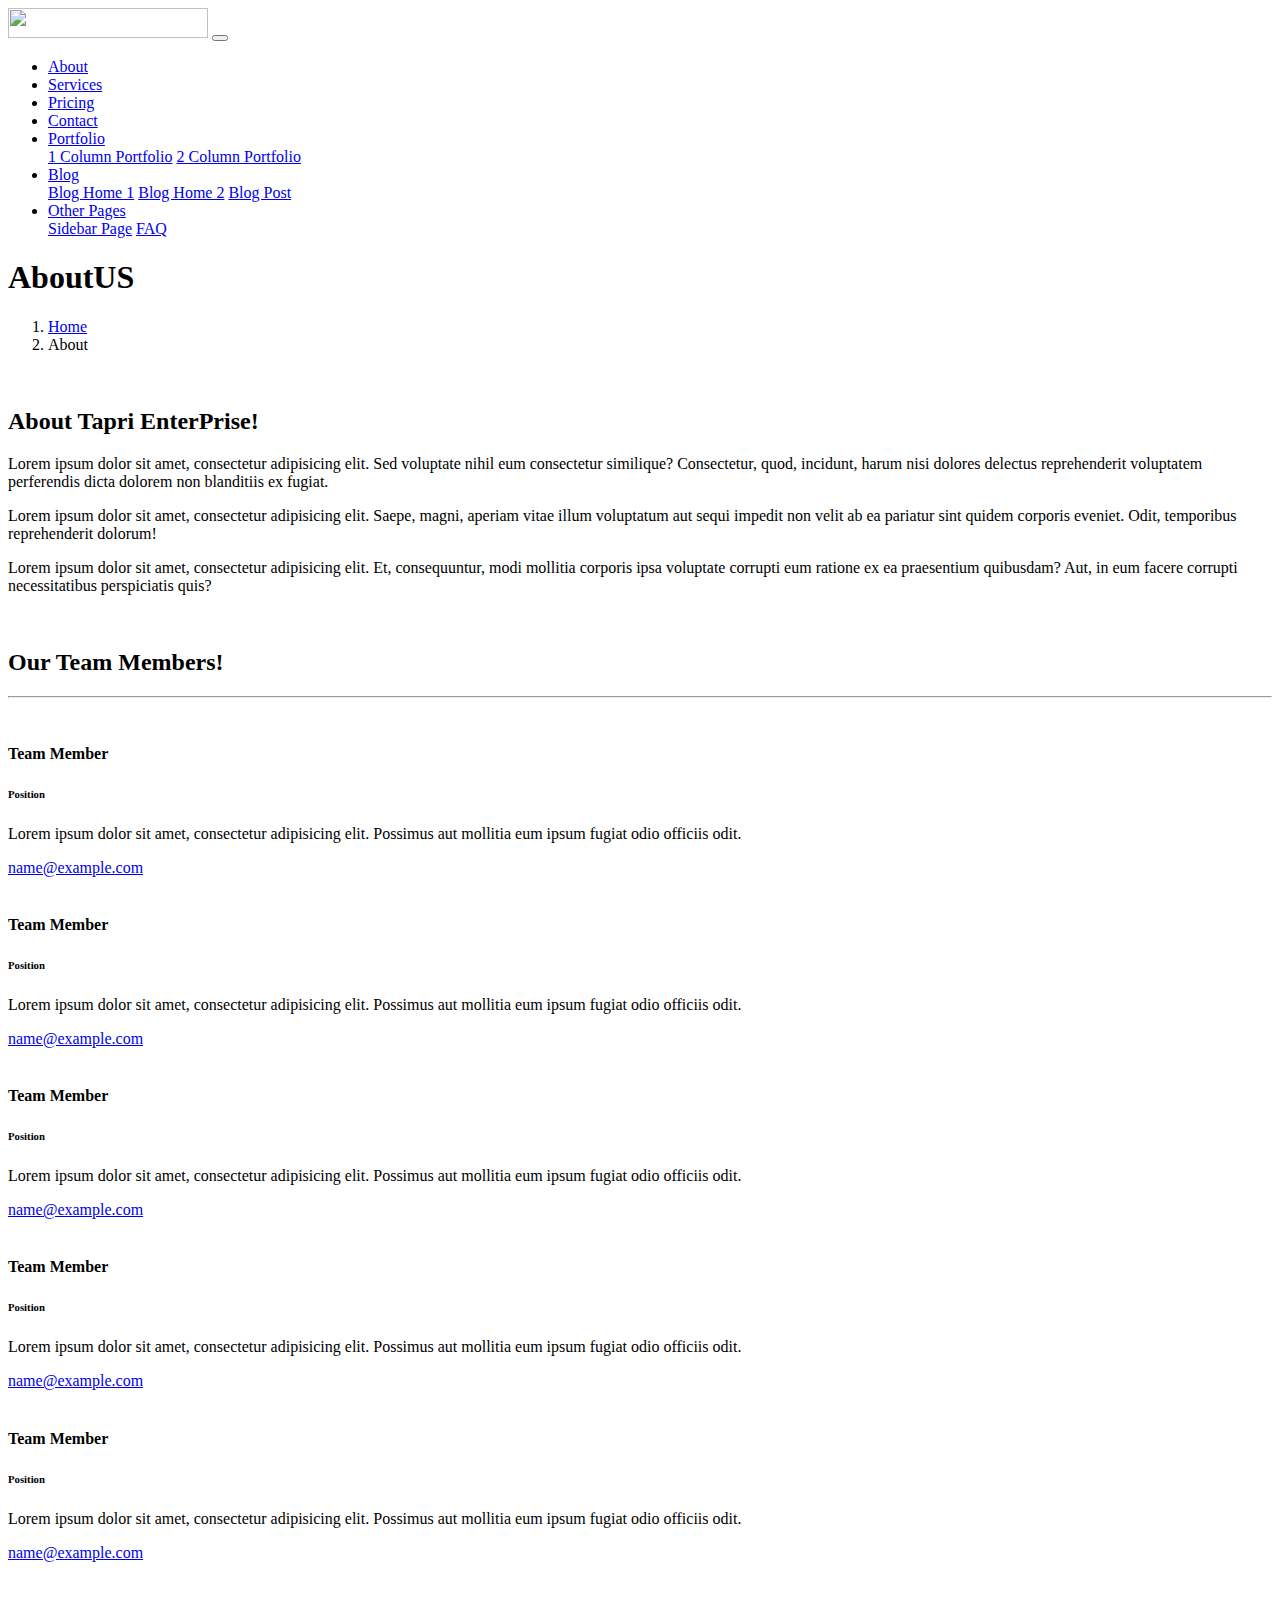
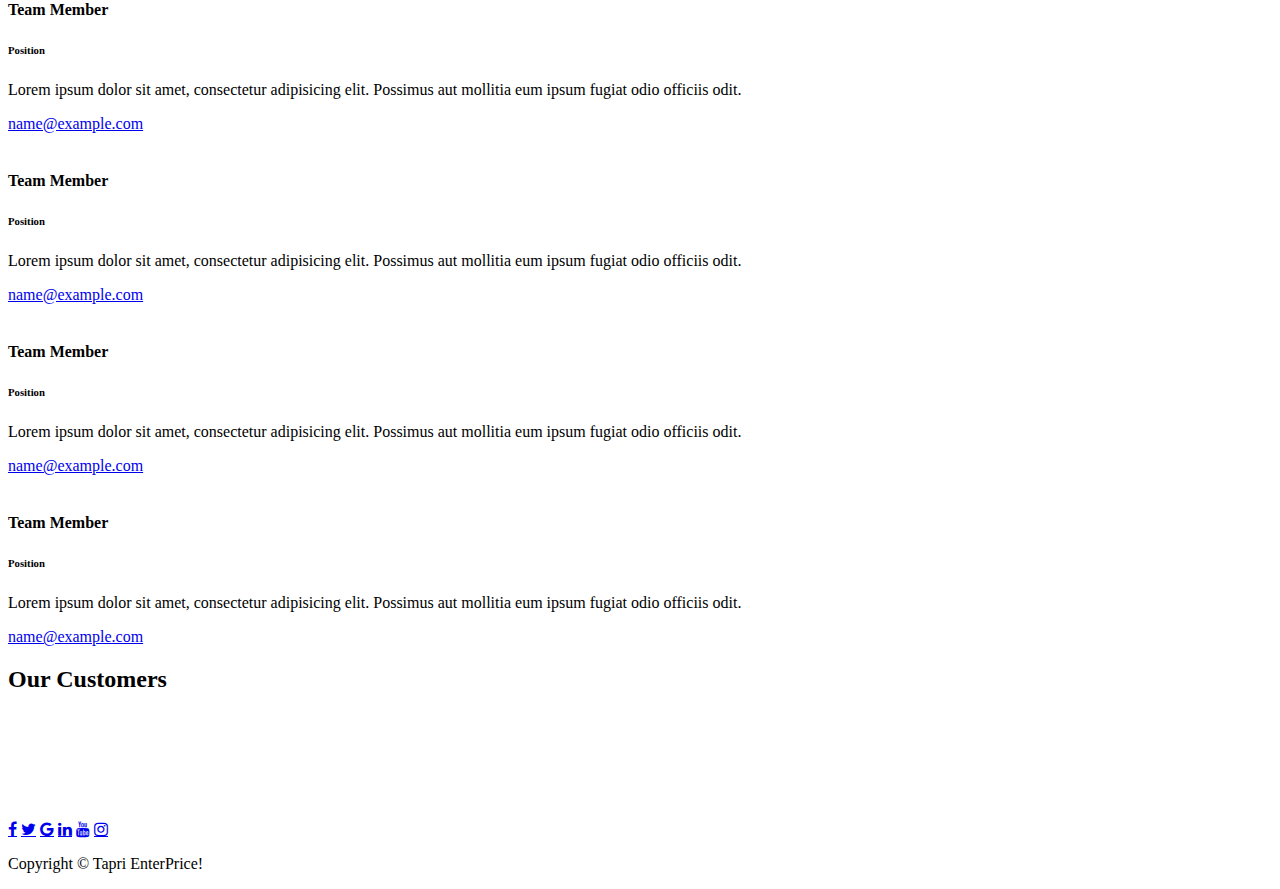
==== about.html @ 7437ee1a "dxdaf" ====
<!DOCTYPE html>
<html lang="en">

  <head>

    <meta charset="utf-8">
    <meta name="viewport" content="width=device-width, initial-scale=1, shrink-to-fit=no">
    <meta name="description" content="">
    <meta name="author" content="">

    <title>Modern Business - Start Bootstrap Template</title>

    <!-- Bootstrap core CSS -->
    <link href="vendor/bootstrap/css/bootstrap.min.css" rel="stylesheet">

    <!-- Custom styles for this template -->
    <link href="css/modern-business.css" rel="stylesheet">
 <!-- Add icon library -->
 <link rel="stylesheet" href="https://cdnjs.cloudflare.com/ajax/libs/font-awesome/4.7.0/css/font-awesome.min.css">
  </head>

  <body>

    <!-- Navigation -->
    <nav class="navbar fixed-top navbar-expand-lg navbar-dark bg-dark fixed-top">
      <div class="container">
          <a class="navbar-brand" href="index.html"><img src="images/logo.png" style="width: 200px;height: 30px;"></a>
        <button class="navbar-toggler navbar-toggler-right" type="button" data-toggle="collapse" data-target="#navbarResponsive" aria-controls="navbarResponsive" aria-expanded="false" aria-label="Toggle navigation">
          <span class="navbar-toggler-icon"></span>
        </button>
        <div class="collapse navbar-collapse" id="navbarResponsive">
          <ul class="navbar-nav ml-auto">
            <li class="nav-item active">
              <a class="nav-link" href="about.html">About</a>
            </li>
            <li class="nav-item">
              <a class="nav-link" href="services.html">Services</a>
            </li>
            <li class="nav-item">
              <a class="nav-link" href="pricing.html">Pricing</a>
            </li>
            <li class="nav-item">
              <a class="nav-link" href="contact.html">Contact</a>
            </li>
            <li class="nav-item dropdown">
              <a class="nav-link dropdown-toggle" href="#" id="navbarDropdownPortfolio" data-toggle="dropdown" aria-haspopup="true" aria-expanded="false">
                Portfolio
              </a>
              <div class="dropdown-menu dropdown-menu-right" aria-labelledby="navbarDropdownPortfolio">
                <a class="dropdown-item" href="portfolio-1-col.html">1 Column Portfolio</a>
                <a class="dropdown-item" href="portfolio-2-col.html">2 Column Portfolio</a>
              </div>
            </li>
            <li class="nav-item dropdown">
              <a class="nav-link dropdown-toggle" href="#" id="navbarDropdownBlog" data-toggle="dropdown" aria-haspopup="true" aria-expanded="false">
                Blog
              </a>
              <div class="dropdown-menu dropdown-menu-right" aria-labelledby="navbarDropdownBlog">
                <a class="dropdown-item" href="blog-home-1.html">Blog Home 1</a>
                <a class="dropdown-item" href="blog-home-2.html">Blog Home 2</a>
                <a class="dropdown-item" href="blog-post.html">Blog Post</a>
              </div>
            </li>
            <li class="nav-item dropdown">
              <a class="nav-link dropdown-toggle" href="#" id="navbarDropdownBlog" data-toggle="dropdown" aria-haspopup="true" aria-expanded="false">
                Other Pages
              </a>
              <div class="dropdown-menu dropdown-menu-right" aria-labelledby="navbarDropdownBlog">
                <a class="dropdown-item" href="sidebar.html">Sidebar Page</a>
                <a class="dropdown-item" href="faq.html">FAQ</a>
        
              </div>
            </li>
          </ul>
        </div>
      </div>
    </nav>

    <!-- Page Content -->
    <div class="container">

      <!-- Page Heading/Breadcrumbs -->
      <h1 class="mt-4 mb-3 text-dark">AboutUS</h1>

      <ol class="breadcrumb">
        <li class="breadcrumb-item">
          <a href="index.html">Home</a>
        </li>
        <li class="breadcrumb-item active">About</li>
      </ol>

      <!-- Intro Content -->
      <div class="row">
        <div class="col-lg-6">
          <img class="img-fluid rounded mb-4" src="http://placehold.it/750x450" alt="">
        </div>
        <div class="col-lg-6">
          <h2>About Tapri EnterPrise!</h2>
          <p>Lorem ipsum dolor sit amet, consectetur adipisicing elit. Sed voluptate nihil eum consectetur similique? Consectetur, quod, incidunt, harum nisi dolores delectus reprehenderit voluptatem perferendis dicta dolorem non blanditiis ex fugiat.</p>
          <p>Lorem ipsum dolor sit amet, consectetur adipisicing elit. Saepe, magni, aperiam vitae illum voluptatum aut sequi impedit non velit ab ea pariatur sint quidem corporis eveniet. Odit, temporibus reprehenderit dolorum!</p>
          <p>Lorem ipsum dolor sit amet, consectetur adipisicing elit. Et, consequuntur, modi mollitia corporis ipsa voluptate corrupti eum ratione ex ea praesentium quibusdam? Aut, in eum facere corrupti necessitatibus perspiciatis quis?</p>
        </div>
      </div><br>
      <!-- /.row -->

      <!-- Team Members -->
      <h2 class="text-center">Our Team Members!</h2><hr>

      <div class="row">
        <div class="col-lg-4 mb-4">
          <div class="card h-100 text-center">
            <img class="card-img-top" src="http://placehold.it/750x450" alt="">
            <div class="card-body">
              <h4 class="card-title">Team Member</h4>
              <h6 class="card-subtitle mb-2 text-muted">Position</h6>
              <p class="card-text">Lorem ipsum dolor sit amet, consectetur adipisicing elit. Possimus aut mollitia eum ipsum fugiat odio officiis odit.</p>
            </div>
            <div class="card-footer">
              <a href="#">name@example.com</a>
            </div>
          </div>
        </div>
        <div class="col-lg-4 mb-4">
          <div class="card h-100 text-center">
            <img class="card-img-top" src="http://placehold.it/750x450" alt="">
            <div class="card-body">
              <h4 class="card-title">Team Member</h4>
              <h6 class="card-subtitle mb-2 text-muted">Position</h6>
              <p class="card-text">Lorem ipsum dolor sit amet, consectetur adipisicing elit. Possimus aut mollitia eum ipsum fugiat odio officiis odit.</p>
            </div>
            <div class="card-footer">
              <a href="#">name@example.com</a>
            </div>
          </div>
        </div>
        <div class="col-lg-4 mb-4">
          <div class="card h-100 text-center">
            <img class="card-img-top" src="http://placehold.it/750x450" alt="">
            <div class="card-body">
              <h4 class="card-title">Team Member</h4>
              <h6 class="card-subtitle mb-2 text-muted">Position</h6>
              <p class="card-text">Lorem ipsum dolor sit amet, consectetur adipisicing elit. Possimus aut mollitia eum ipsum fugiat odio officiis odit.</p>
            </div>
            <div class="card-footer">
              <a href="#">name@example.com</a>
            </div>
          </div>
        </div>
      </div>
      <!-- /.row -->
      <div class="row">
        <div class="col-lg-4 mb-4">
          <div class="card h-100 text-center">
            <img class="card-img-top" src="http://placehold.it/750x450" alt="">
            <div class="card-body">
              <h4 class="card-title">Team Member</h4>
              <h6 class="card-subtitle mb-2 text-muted">Position</h6>
              <p class="card-text">Lorem ipsum dolor sit amet, consectetur adipisicing elit. Possimus aut mollitia eum ipsum fugiat odio officiis odit.</p>
            </div>
            <div class="card-footer">
              <a href="#">name@example.com</a>
            </div>
          </div>
        </div>
        <div class="col-lg-4 mb-4">
          <div class="card h-100 text-center">
            <img class="card-img-top" src="http://placehold.it/750x450" alt="">
            <div class="card-body">
              <h4 class="card-title">Team Member</h4>
              <h6 class="card-subtitle mb-2 text-muted">Position</h6>
              <p class="card-text">Lorem ipsum dolor sit amet, consectetur adipisicing elit. Possimus aut mollitia eum ipsum fugiat odio officiis odit.</p>
            </div>
            <div class="card-footer">
              <a href="#">name@example.com</a>
            </div>
          </div>
        </div>
        <div class="col-lg-4 mb-4">
          <div class="card h-100 text-center">
            <img class="card-img-top" src="http://placehold.it/750x450" alt="">
            <div class="card-body">
              <h4 class="card-title">Team Member</h4>
              <h6 class="card-subtitle mb-2 text-muted">Position</h6>
              <p class="card-text">Lorem ipsum dolor sit amet, consectetur adipisicing elit. Possimus aut mollitia eum ipsum fugiat odio officiis odit.</p>
            </div>
            <div class="card-footer">
              <a href="#">name@example.com</a>
            </div>
          </div>
        </div>
      </div>
      <!-- /.row -->
      <div class="row">
        <div class="col-lg-4 mb-4">
          <div class="card h-100 text-center">
            <img class="card-img-top" src="http://placehold.it/750x450" alt="">
            <div class="card-body">
              <h4 class="card-title">Team Member</h4>
              <h6 class="card-subtitle mb-2 text-muted">Position</h6>
              <p class="card-text">Lorem ipsum dolor sit amet, consectetur adipisicing elit. Possimus aut mollitia eum ipsum fugiat odio officiis odit.</p>
            </div>
            <div class="card-footer">
              <a href="#">name@example.com</a>
            </div>
          </div>
        </div>
        <div class="col-lg-4 mb-4">
          <div class="card h-100 text-center">
            <img class="card-img-top" src="http://placehold.it/750x450" alt="">
            <div class="card-body">
              <h4 class="card-title">Team Member</h4>
              <h6 class="card-subtitle mb-2 text-muted">Position</h6>
              <p class="card-text">Lorem ipsum dolor sit amet, consectetur adipisicing elit. Possimus aut mollitia eum ipsum fugiat odio officiis odit.</p>
            </div>
            <div class="card-footer">
              <a href="#">name@example.com</a>
            </div>
          </div>
        </div>
        <div class="col-lg-4 mb-4">
          <div class="card h-100 text-center">
            <img class="card-img-top" src="http://placehold.it/750x450" alt="">
            <div class="card-body">
              <h4 class="card-title">Team Member</h4>
              <h6 class="card-subtitle mb-2 text-muted">Position</h6>
              <p class="card-text">Lorem ipsum dolor sit amet, consectetur adipisicing elit. Possimus aut mollitia eum ipsum fugiat odio officiis odit.</p>
            </div>
            <div class="card-footer">
              <a href="#">name@example.com</a>
            </div>
          </div>
        </div>
      </div>
      <!-- /.row -->
      <!-- Our Customers -->
      <h2 class="text-center">Our Customers</h2>
      <div class="row">
        <div class="col-lg-2 col-sm-4 mb-4">
          <img class="img-fluid" src="http://placehold.it/500x300" alt="">
        </div>
        <div class="col-lg-2 col-sm-4 mb-4">
          <img class="img-fluid" src="http://placehold.it/500x300" alt="">
        </div>
        <div class="col-lg-2 col-sm-4 mb-4">
          <img class="img-fluid" src="http://placehold.it/500x300" alt="">
        </div>
        <div class="col-lg-2 col-sm-4 mb-4">
          <img class="img-fluid" src="http://placehold.it/500x300" alt="">
        </div>
        <div class="col-lg-2 col-sm-4 mb-4">
          <img class="img-fluid" src="http://placehold.it/500x300" alt="">
        </div>
        <div class="col-lg-2 col-sm-4 mb-4">
          <img class="img-fluid" src="http://placehold.it/500x300" alt="">
        </div>
      </div>
      <!-- /.row -->

    </div>
    <!-- /.container -->

    <!-- Footer -->
    <footer class="py-5 bg-dark">
        <div class="container">
          <div class="row">
            <div class="col">
             <a href="#" class="fa fa-facebook"></a>
              <a href="#" class="fa fa-twitter"></a>
              <a href="#" class="fa fa-google"></a>
              <a href="#" class="fa fa-linkedin"></a>
              <a href="#" class="fa fa-youtube"></a>
              <a href="#" class="fa fa-instagram"></a>
              </div>
              <div class="col">
                  <p class="m-0 text-right text-white fttext">Copyright &copy; Tapri EnterPrice!</p> 
                </div>
          </div>
       
        </div>
        <!-- /.container -->
      </footer>

    <!-- Bootstrap core JavaScript -->
    <script src="vendor/jquery/jquery.min.js"></script>
    <script src="vendor/bootstrap/js/bootstrap.bundle.min.js"></script>

  </body>

</html>
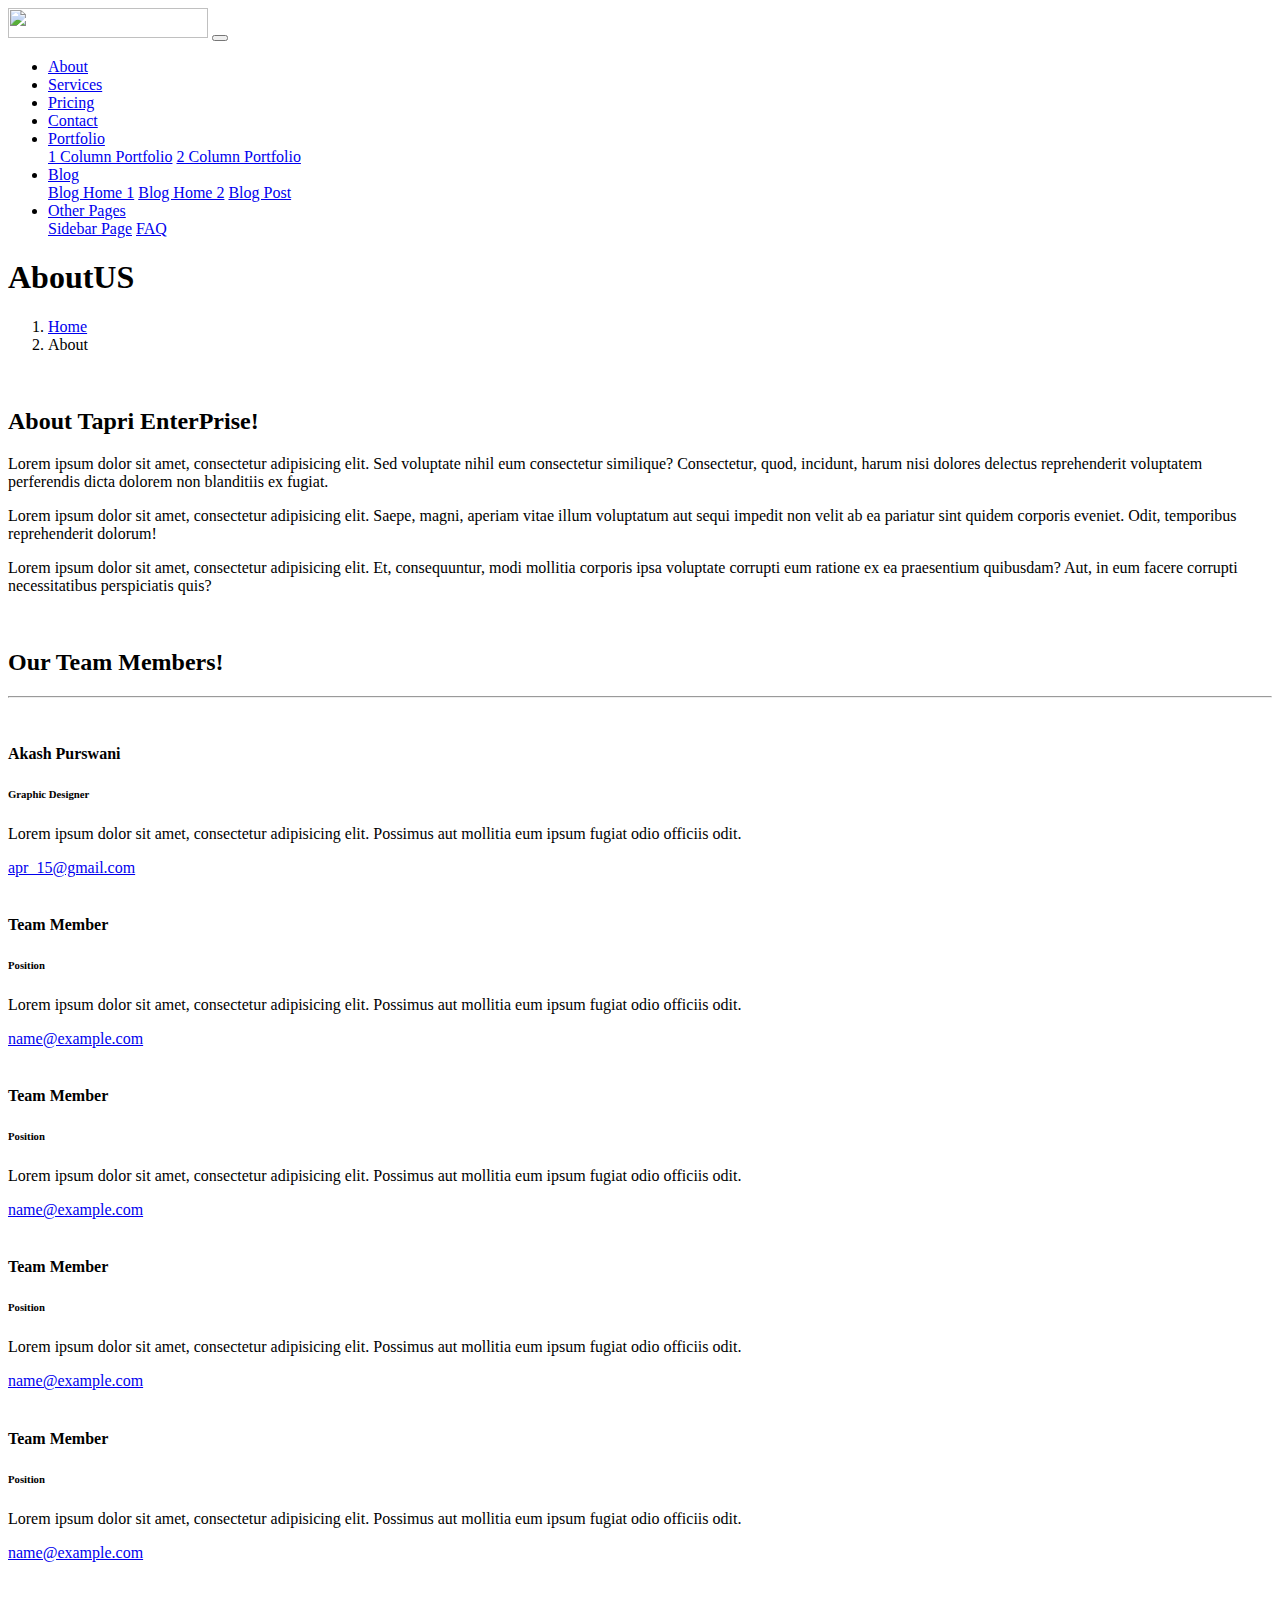
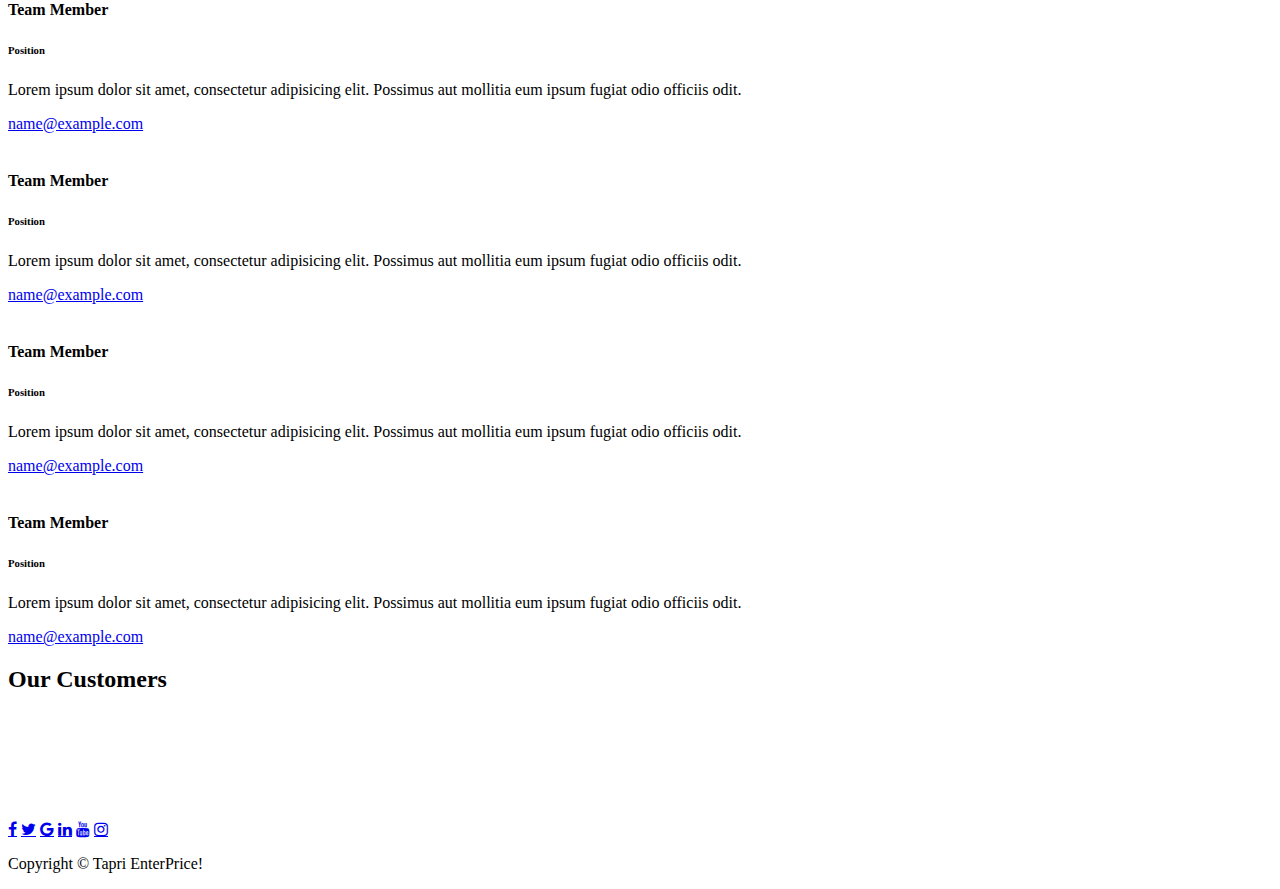
==== commit ddc2512d: "ddd" ====
--- a/about.html
+++ b/about.html
@@ -109,14 +109,14 @@
       <div class="row">
         <div class="col-lg-4 mb-4">
           <div class="card h-100 text-center">
-            <img class="card-img-top" src="http://placehold.it/750x450" alt="">
-            <div class="card-body">
-              <h4 class="card-title">Team Member</h4>
-              <h6 class="card-subtitle mb-2 text-muted">Position</h6>
-              <p class="card-text">Lorem ipsum dolor sit amet, consectetur adipisicing elit. Possimus aut mollitia eum ipsum fugiat odio officiis odit.</p>
-            </div>
-            <div class="card-footer">
-              <a href="#">name@example.com</a>
+            <img class="card-img-top" src="images/akashP.jpg"  height="300px" alt="">
+            <div class="card-body">
+              <h4 class="card-title">Akash Purswani </h4>
+              <h6 class="card-subtitle mb-2 text-muted">Graphic Designer</h6>
+              <p class="card-text">Lorem ipsum dolor sit amet, consectetur adipisicing elit. Possimus aut mollitia eum ipsum fugiat odio officiis odit.</p>
+            </div>
+            <div class="card-footer">
+              <a href="#">apr_15@gmail.com</a>
             </div>
           </div>
         </div>
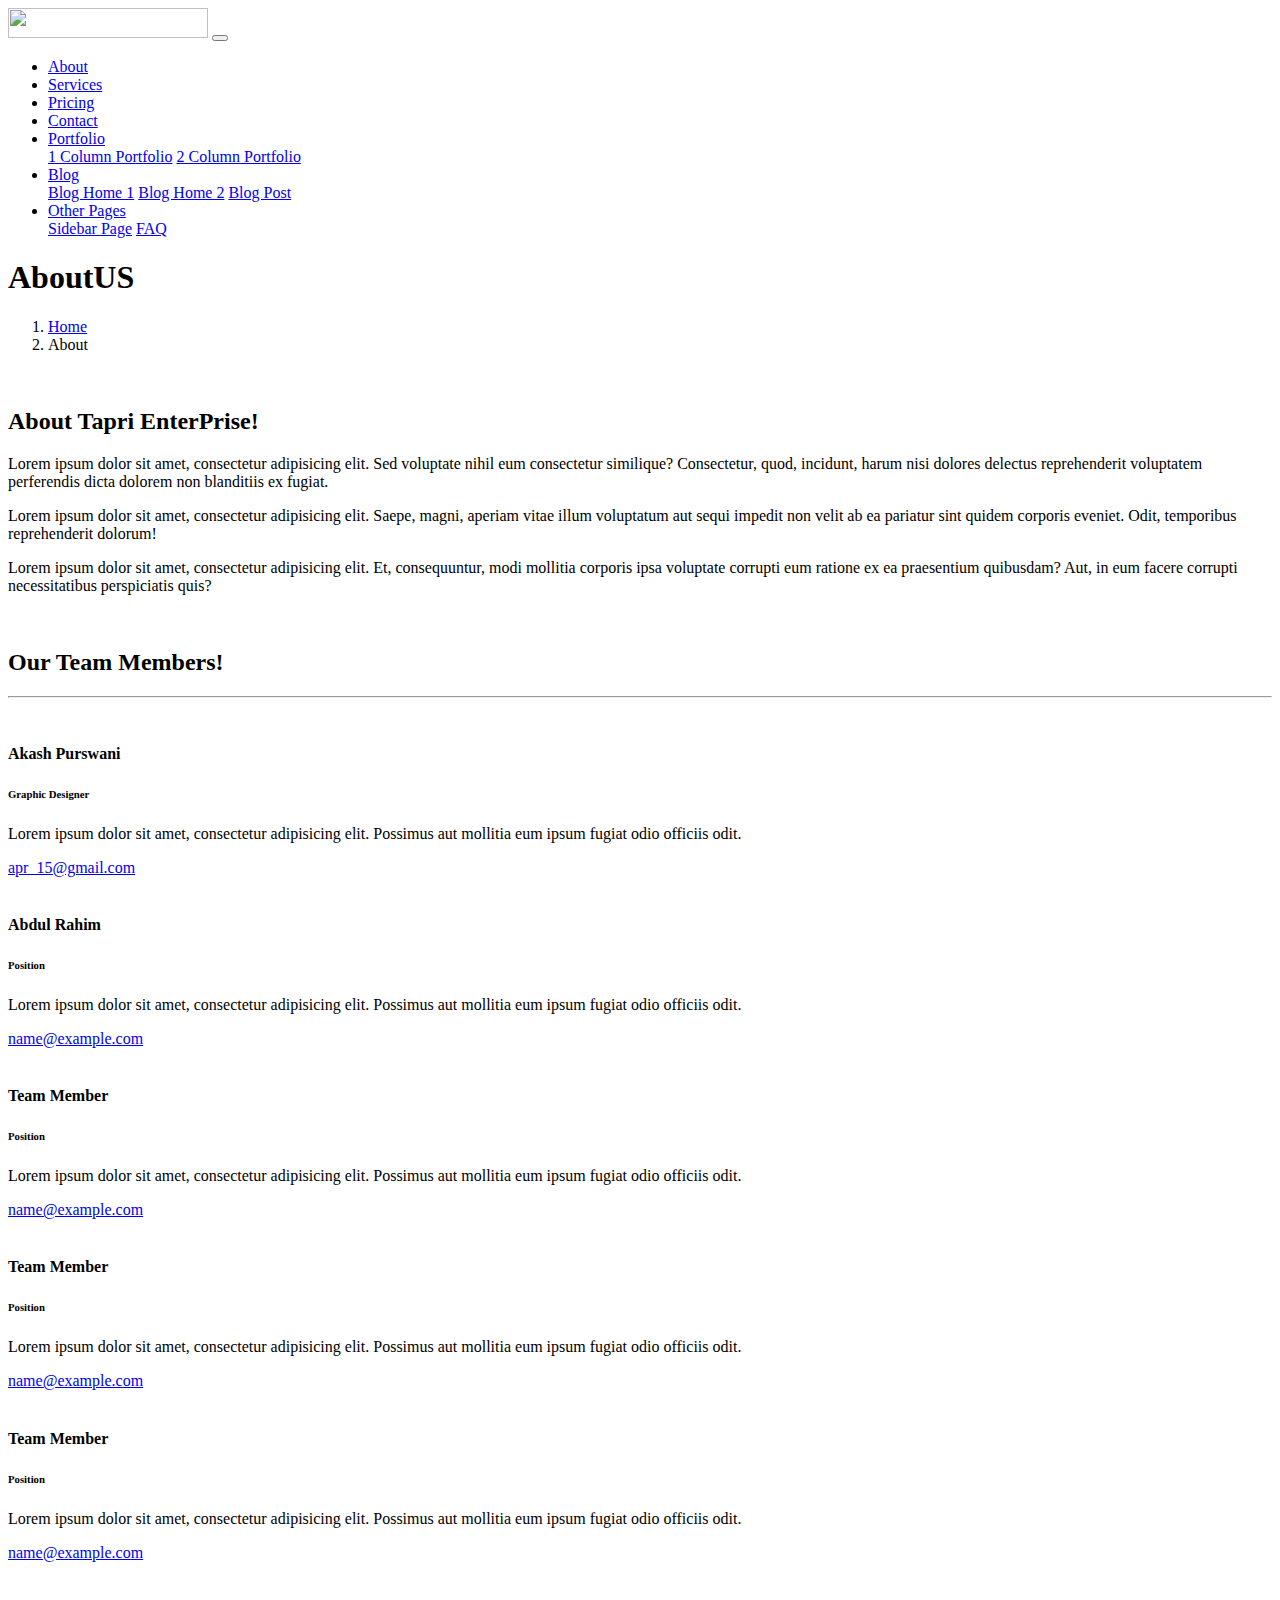
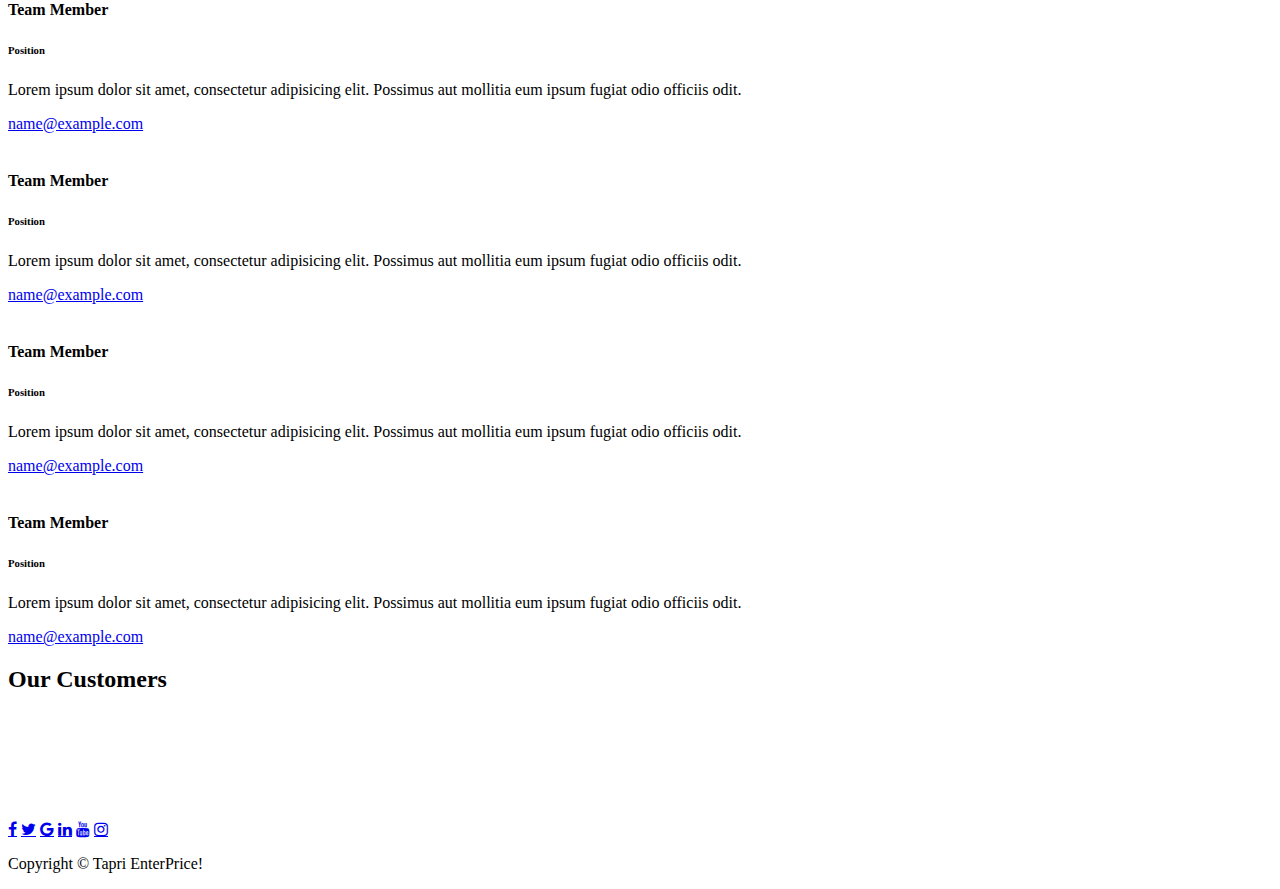
==== commit 13d961da: "Merge 0c38c2582d732108b33b6de4623e9e3efcb28fe7 into ddc2512def21b4661dfa821e2e971cefe29009a0" ====
--- a/about.html
+++ b/about.html
@@ -124,7 +124,7 @@
           <div class="card h-100 text-center">
             <img class="card-img-top" src="http://placehold.it/750x450" alt="">
             <div class="card-body">
-              <h4 class="card-title">Team Member</h4>
+              <h4 class="card-title">Abdul Rahim</h4>
               <h6 class="card-subtitle mb-2 text-muted">Position</h6>
               <p class="card-text">Lorem ipsum dolor sit amet, consectetur adipisicing elit. Possimus aut mollitia eum ipsum fugiat odio officiis odit.</p>
             </div>
